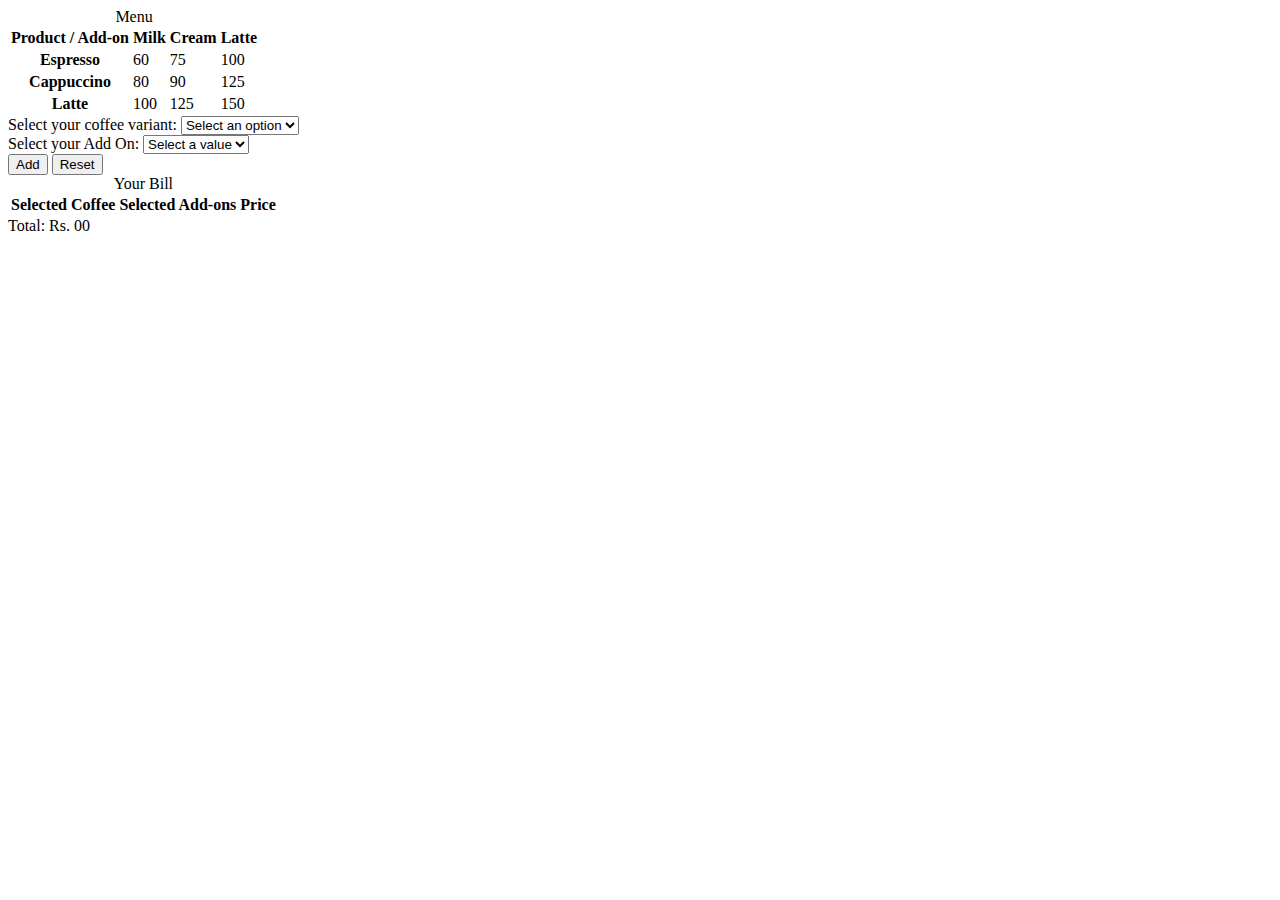
==== q2_coffeeHouse/coffeeHouse.html @ e8ddaf27 "first commit" ====
<!DOCTYPE html>
<html lang="en">
  <head>
    <meta charset="UTF-8" />
    <meta http-equiv="X-UA-Compatible" content="IE=edge" />
    <meta name="viewport" content="width=device-width, initial-scale=1.0" />
    <title>Document</title>

    <link rel="stylesheet" href="/coffee.css">

  </head>
  <body>
    <div class="main">
      <div class="container">
        <table class="menu">
          <caption>
            Menu
          </caption>
          <tr>
            <th>Product / Add-on</th>
            <th scope="col">Milk</th>
            <th scope="col">Cream</th>
            <th scope="col">Latte</th>
          </tr>

          <tr>
            <th scope="row">Espresso</th>
            <td>60</td>
            <td>75</td>
            <td>100</td>
          </tr>

          <tr>
            <th scope="row">Cappuccino</th>
            <td>80</td>
            <td>90</td>
            <td>125</td>
          </tr>

          <tr>
            <th scope="row">Latte</th>
            <td>100</td>
            <td>125</td>
            <td>150</td>
          </tr>
        </table>

        <form id="form">
          <div>
            <label for="coffee">Select your coffee variant:</label>
            <select name="coffee" id="coffee">
              <option value="none" selected disabled hidden>
                Select an option
              </option>
              <option value="espresso">Espresso</option>
              <option value="cappuccino">Cappuccino</option>
              <option value="latte">Latte</option>
            </select>
          </div>
          <div>
            <label for="addon">Select your Add On:</label>
            <select name="addon" id="addon">
              <option value="none" selected disabled hidden>
                Select a value
              </option>
              <option value="milk">Milk</option>
              <option value="cream">Cream</option>
              <option value="latte">Latte</option>
            </select>
          </div>

          <div class="btn-container">
            <button type="submit">Add</button>
            <button id="reset-btn" type="reset">Reset</button>
          </div>
        </form>

        <div class="table-container">
          <table id="bill-table">
            <caption>
              Your Bill
            </caption>
            <tr>
              <th>Selected Coffee</th>
              <th>Selected Add-ons</th>
              <th>Price</th>
            </tr>
            <tbody id="bill-body"></tbody>
          </table>
        </div>
        <div class="total">Total: Rs. 00</div>
      </div>
    </div>
  </body>

  <script src="/coffeeHouse.js"></script>
</html>
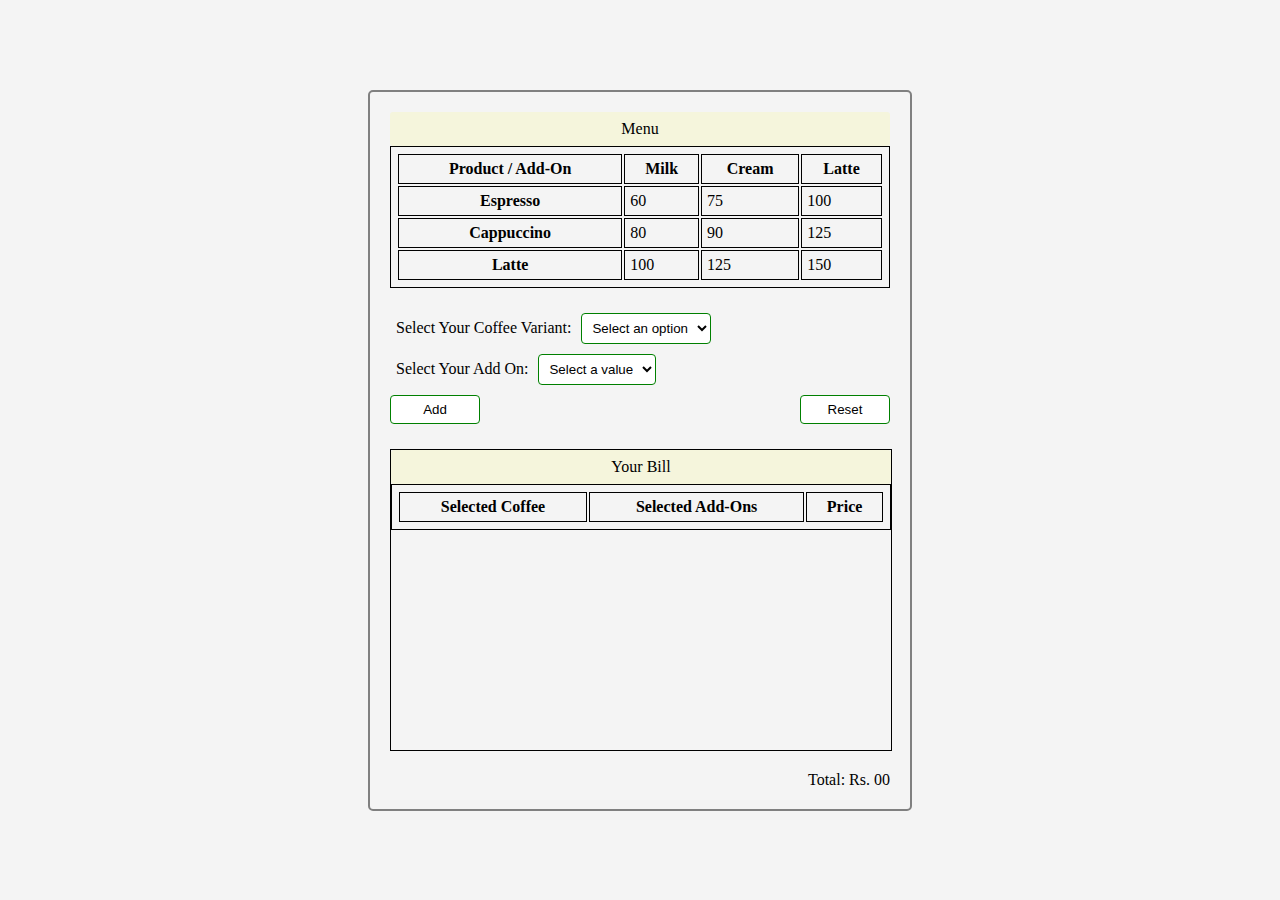
==== commit c785f627: "final commit" ====
--- a/q2_coffeeHouse/coffeeHouse.html
+++ b/q2_coffeeHouse/coffeeHouse.html
@@ -4,9 +4,9 @@
     <meta charset="UTF-8" />
     <meta http-equiv="X-UA-Compatible" content="IE=edge" />
     <meta name="viewport" content="width=device-width, initial-scale=1.0" />
-    <title>Document</title>
+    <title>Coffee House</title>
 
-    <link rel="stylesheet" href="/coffee.css">
+    <link rel="stylesheet" href="./coffee.css">
 
   </head>
   <body>
@@ -93,5 +93,5 @@
     </div>
   </body>
 
-  <script src="/coffeeHouse.js"></script>
+  <script src="coffeeHouse.js"></script>
 </html>
--- a/q2_coffeeHouse/coffee.css
+++ b/q2_coffeeHouse/coffee.css
@@ -0,0 +1,70 @@
+* {
+    /* border: 1px solid red; */
+    margin: 0;
+  }
+  .main {
+    height: 100vh;
+    width: 100%;
+    display: flex;
+    flex-direction: column;
+    background-color: #f4f4f4;
+  }
+  .container {
+    padding: 20px;
+    margin: auto;
+    width: 500px;
+    display: flex;
+    flex-direction: column;
+    border-radius: 5px;
+    border: 2px solid gray;
+  }
+
+  caption {
+    padding: 8px;
+    background-color: beige;
+    border-radius: 3px;
+  }
+  table,
+  th,
+  td {
+    border: 1px solid;
+    text-transform: capitalize;
+    padding: 5px;
+  }
+  form {
+    text-transform: capitalize;
+    margin: 20px 0;
+  }
+  form > div > * {
+    padding: 6px;
+    margin: 5px 0;
+  }
+  .btn-container {
+    display: flex;
+    align-items: center;
+    justify-content: space-between;
+  }
+  button {
+    width: 90px;
+  }
+  select,
+  button {
+    border: 1px solid green;
+    border-radius: 4px;
+    background-color: white;
+    cursor: pointer;
+  }
+
+  .table-container {
+    height: 300px;
+    width: 100%;
+    border: 1px solid;
+    overflow-y: auto;
+    margin-bottom: 20px;
+  }
+  #bill-table {
+    width: 100%;
+  }
+  .total {
+    text-align: end;
+  }